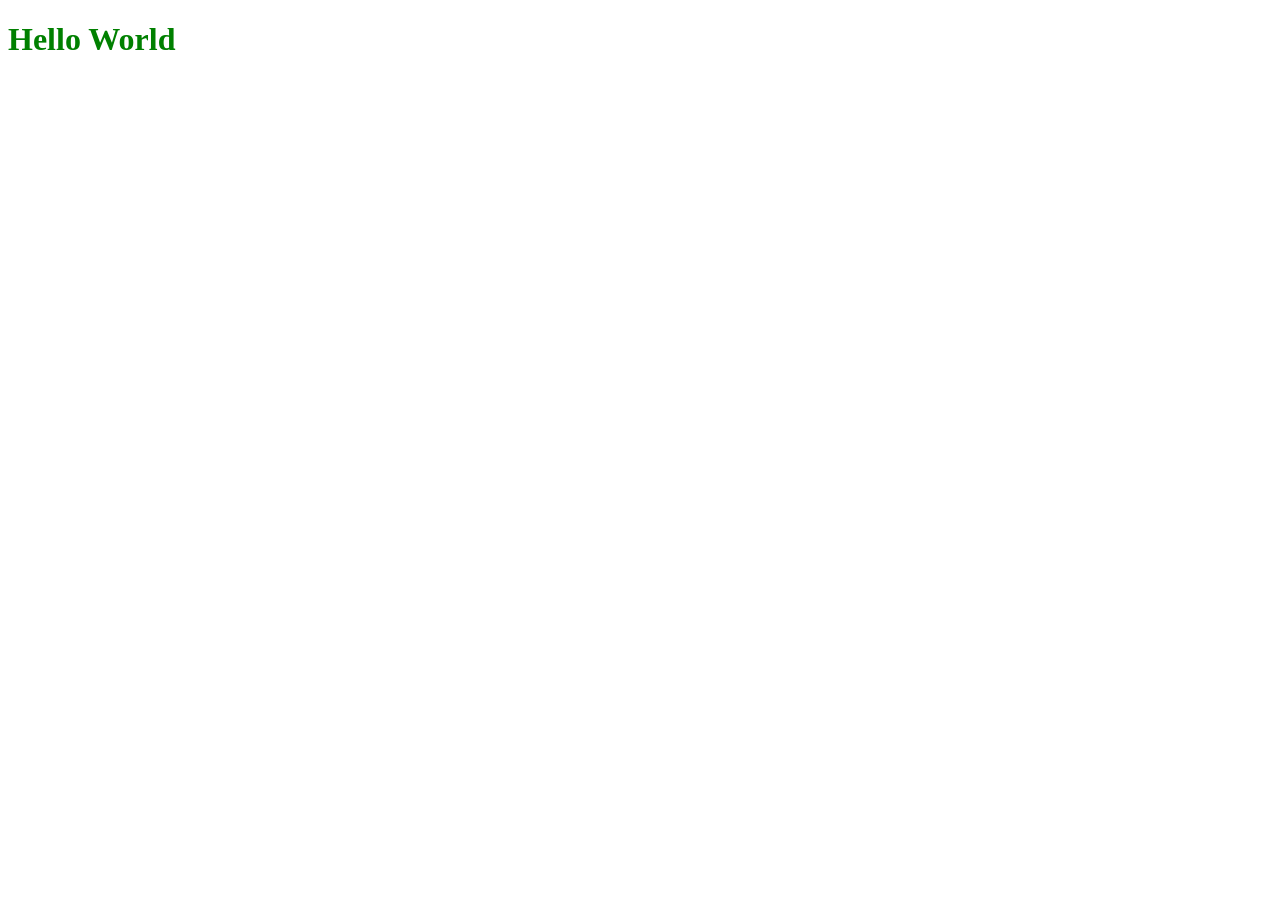
==== index.html @ c22097a0 "first commit" ====
<!doctype html>
<html lang="en">
<head>
    <meta http-equiv="Content-Type" content="text/html; charset=utf-8">
    <meta name="viewport" content="width=device-width, initial-scale=1, maximum-scale=1">
    <title>SASS Setup Test</title>
    <link rel="stylesheet" href="_ui/skin/css/styles.css">
<body>
    <h1>Hello World</h1>
</body>
---- _ui/skin/css/styles.css ----
h1 {
  color: green; }

/*# sourceMappingURL=styles.css.map */
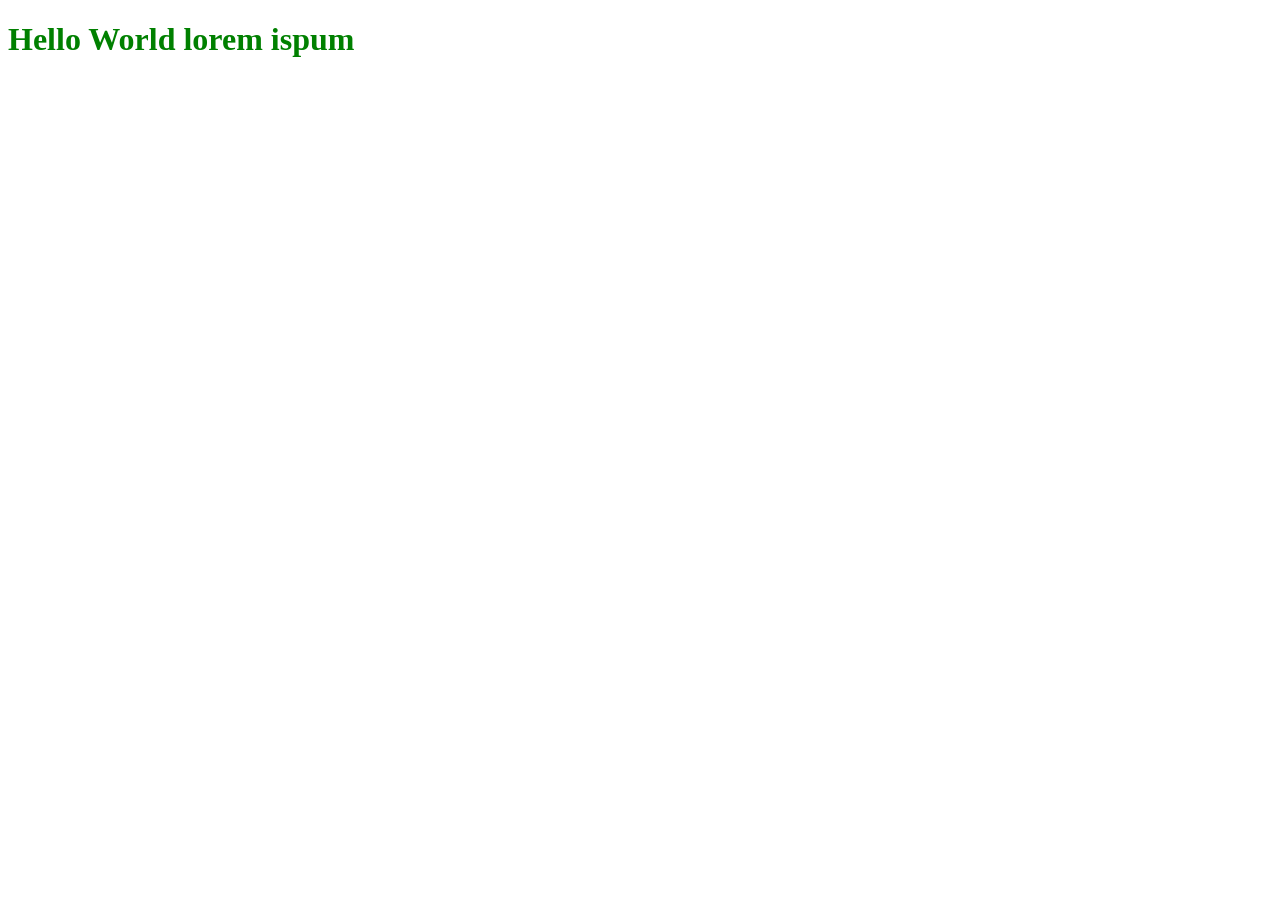
==== commit e7d696aa: "text change" ====
--- a/index.html
+++ b/index.html
@@ -6,5 +6,5 @@
     <title>SASS Setup Test</title>
     <link rel="stylesheet" href="_ui/skin/css/styles.css">
 <body>
-    <h1>Hello World</h1>
+    <h1>Hello World lorem ispum</h1>
 </body>
